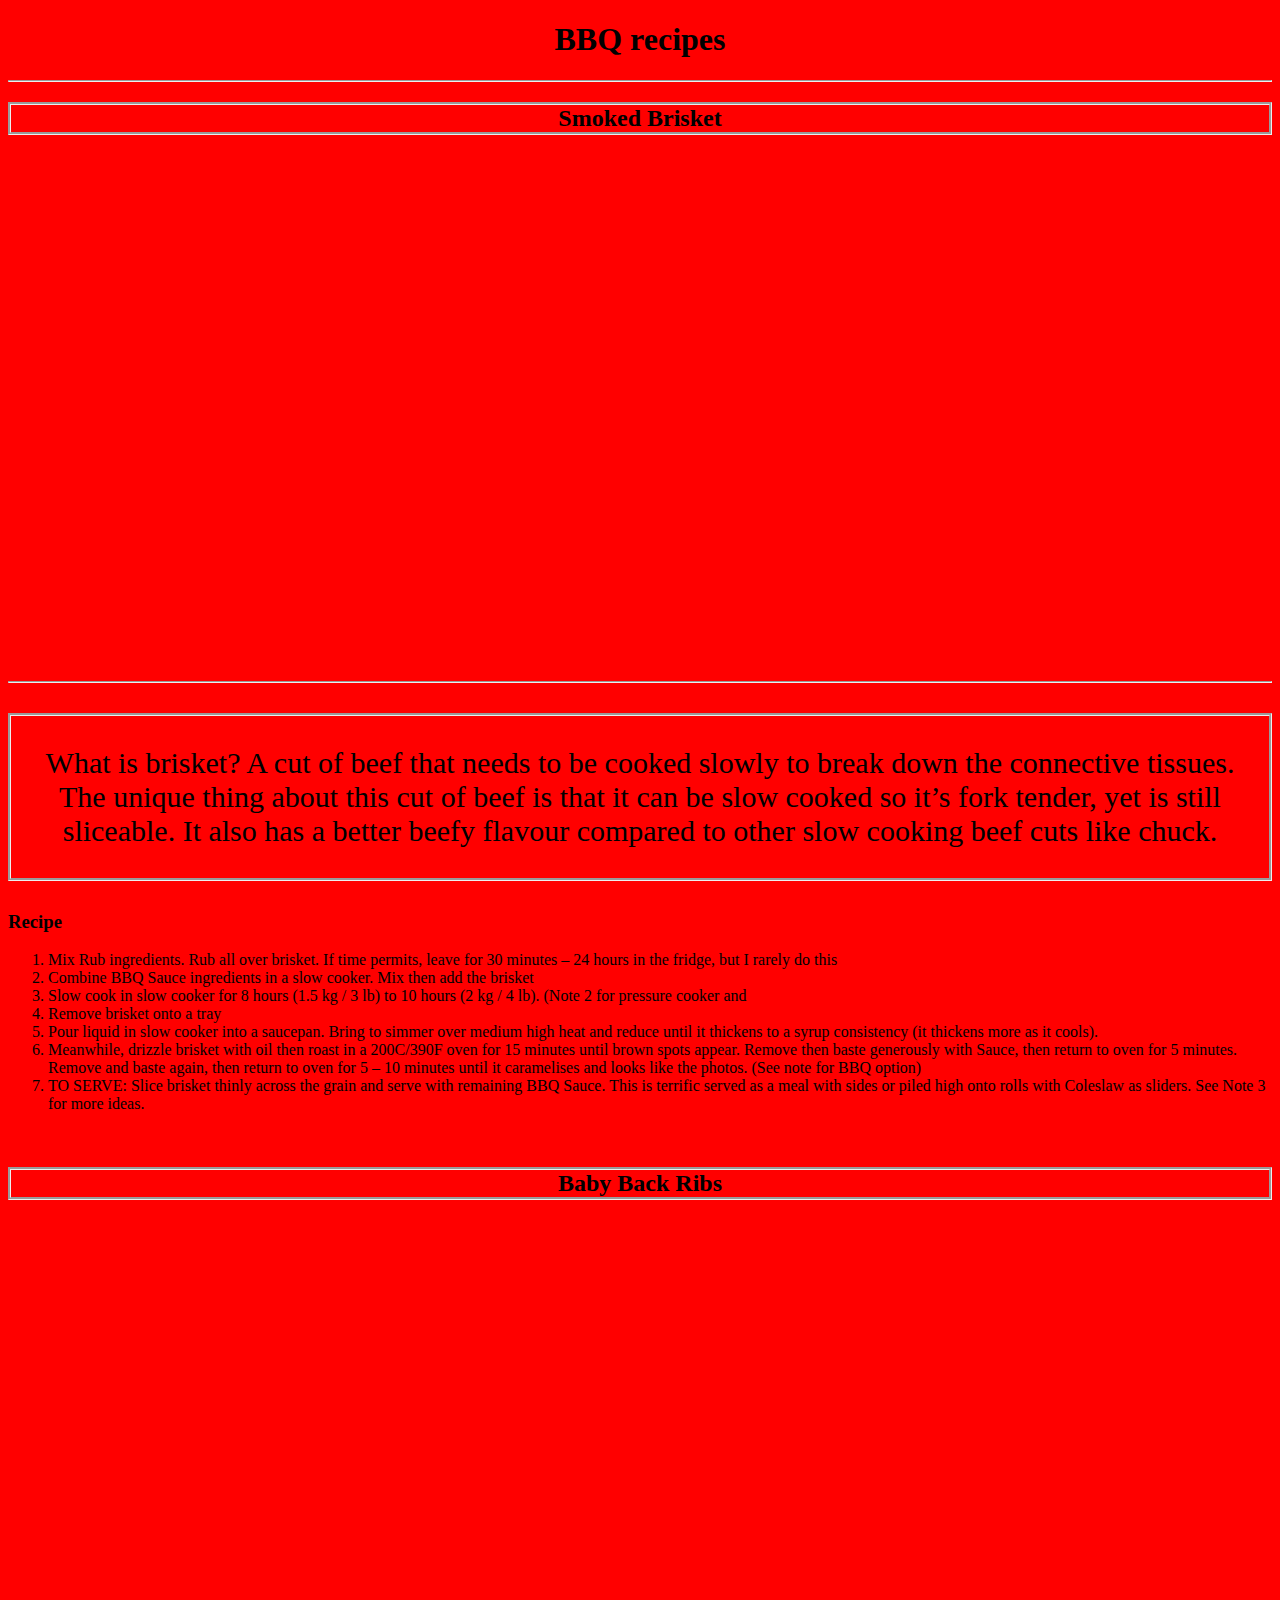
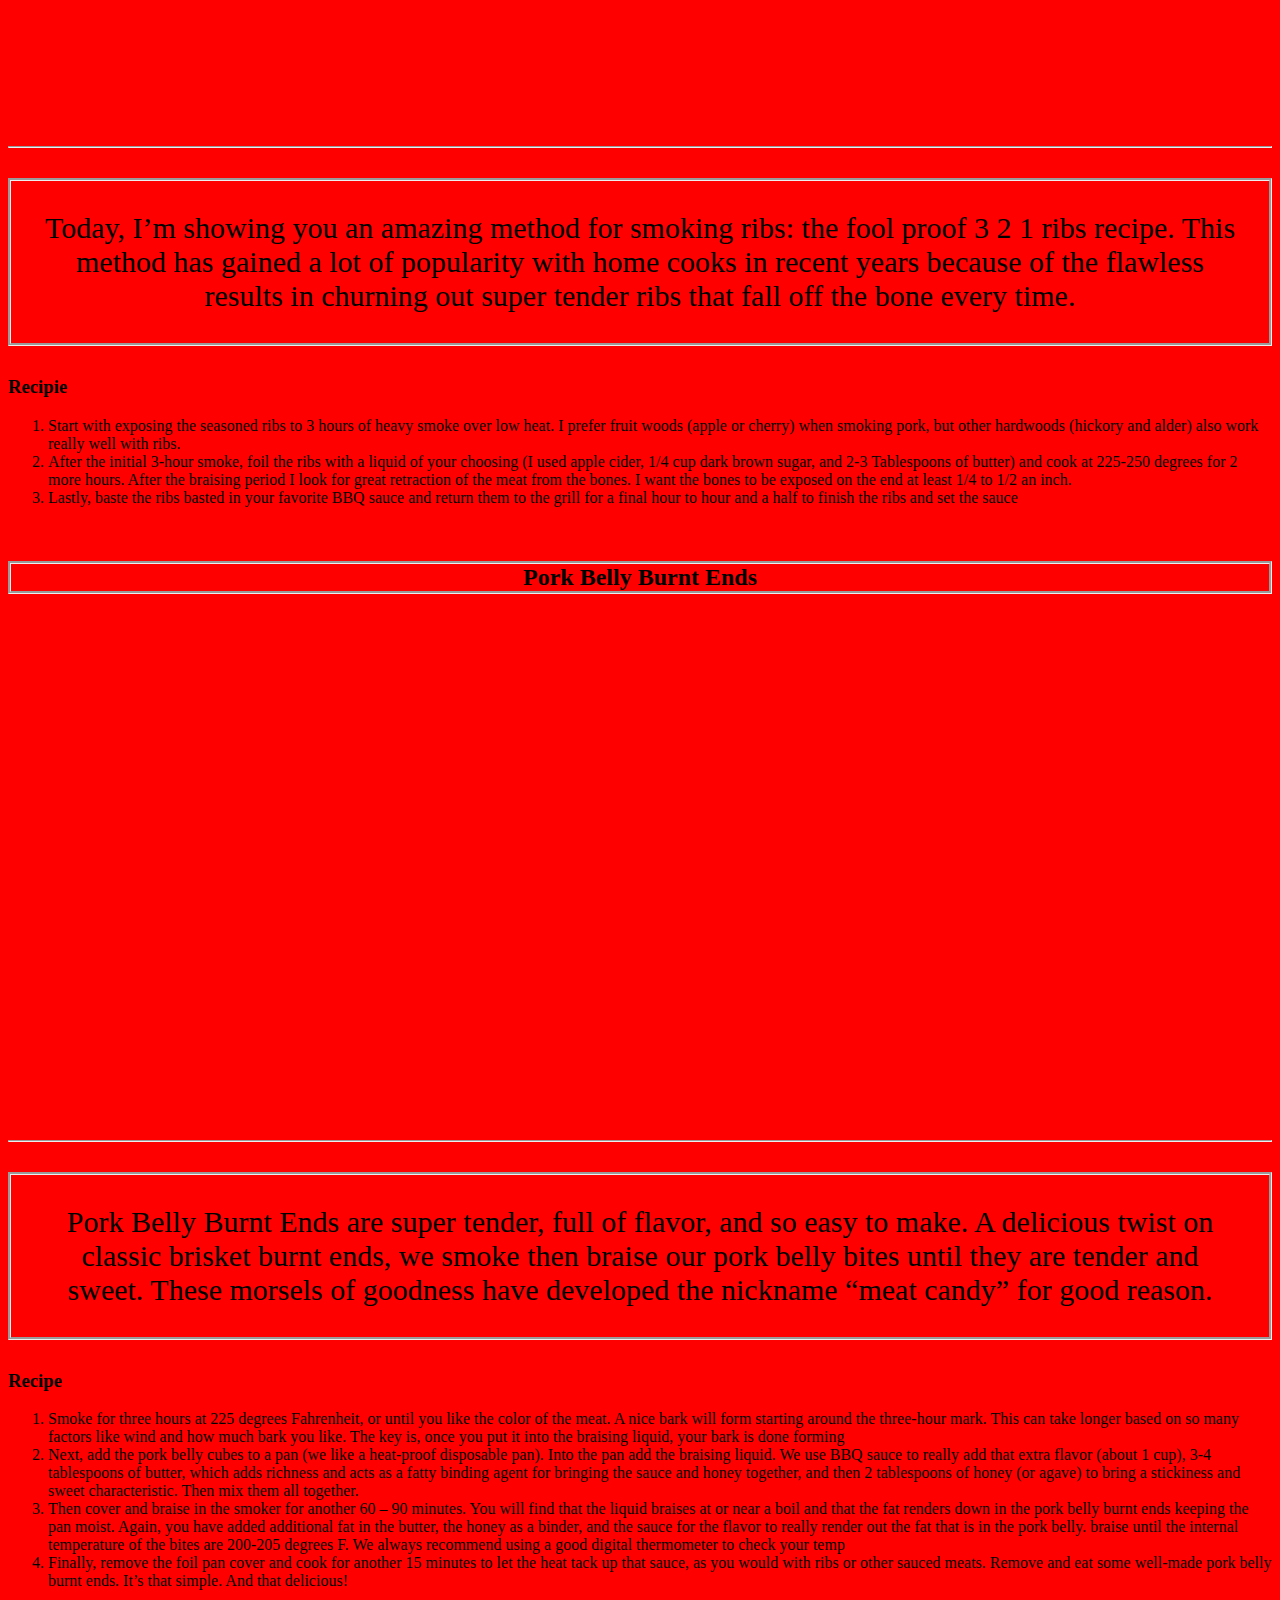
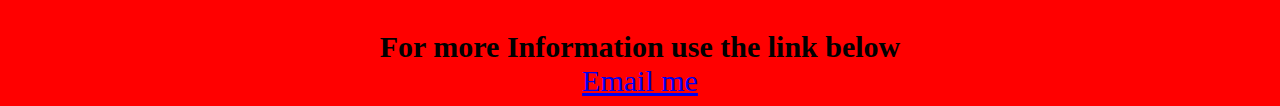
==== foodpage.html @ ad8c464c "html" ====
<!DOCTYPE html>
<html lang="en">
<head>
    <meta charset="UTF-8">
    <meta http-equiv="X-UA-Compatible" content="IE=edge">
    <meta name="viewport" content="width=device-width, initial-scale=1.0">
    <title>Favorite foods</title>
    <link rel="stylesheet" href="foodpage.css">
</head>
<body>
    <h1>BBQ recipes</h1>
    <hr>

    <h2>Smoked Brisket</h2>
    <br>
    <img src="images/Brisket.jpeg" alt="Beef Brisket" width="500" height="500">
    <hr>
    <p>What is brisket? A cut of beef that needs to be cooked slowly to break down the connective tissues. The unique thing about this cut of beef is that it can be slow cooked so it’s fork tender, yet is still sliceable. It also has a better beefy flavour compared to other slow cooking beef cuts like chuck.</p>
    <h3>Recipe</h3>
    <ol>
        <li>Mix Rub ingredients. Rub all over brisket. If time permits, leave for 30 minutes – 24 hours in the fridge, but I rarely do this</li>
        <li>Combine BBQ Sauce ingredients in a slow cooker. Mix then add the brisket</li>
        <li>Slow cook in slow cooker for 8 hours (1.5 kg / 3 lb) to 10 hours (2 kg / 4 lb). (Note 2 for pressure cooker and</li>
        <li>Remove brisket onto a tray</li>
        <li>Pour liquid in slow cooker into a saucepan. Bring to simmer over medium high heat and reduce until it thickens to a syrup consistency (it thickens more as it cools).</li>
        <li>Meanwhile, drizzle brisket with oil then roast in a 200C/390F oven for 15 minutes until brown spots appear. Remove then baste generously with Sauce, then return to oven for 5 minutes. Remove and baste again, then return to oven for 5 – 10 minutes until it caramelises and looks like the photos. (See note for BBQ option)</li>
        <li>TO SERVE: Slice brisket thinly across the grain and serve with remaining BBQ Sauce. This is terrific served as a meal with sides or piled high onto rolls with Coleslaw as sliders. See Note 3 for more ideas.</li>
    </ol>

    <br>

    <h2>Baby Back Ribs</h2>

    <br>
    <img src="images/ribs.jpeg" alt="Baby Back Ribs" width="500" height="500">
    <hr>
    <p>Today, I’m showing you an amazing method for smoking ribs: the fool proof 3 2 1 ribs recipe. This method has gained a lot of popularity with home cooks in recent years because of the flawless results in churning out super tender ribs that fall off the bone every time.</p>
<h3>Recipie</h3>
<ol>
    <li>Start with exposing the seasoned ribs to 3 hours of heavy smoke over low heat. I prefer fruit woods (apple or cherry) when smoking pork, but other hardwoods (hickory and alder) also work really well with ribs.</li>
    <li>After the initial 3-hour smoke, foil the ribs with a liquid of your choosing (I used apple cider, 1/4 cup dark brown sugar, and 2-3 Tablespoons of butter) and cook at 225-250 degrees for 2 more hours. After the braising period I look for great retraction of the meat from the bones. I want the bones to be exposed on the end at least 1/4 to 1/2 an inch.</li>
    <li>Lastly, baste the ribs basted in your favorite BBQ sauce and return them to the grill for a final hour to hour and a half to finish the ribs and set the sauce</li>

</ol>
    <br>

    <h2>Pork Belly Burnt Ends</h2>

    <br>

    <img src="images/pork belly.jpeg" alt="Burnt Ends" width="500" height="500">
    <hr>
    <p>Pork Belly Burnt Ends are super tender, full of flavor, and so easy to make. A delicious twist on classic brisket burnt ends, we smoke then braise our pork belly bites until they are tender and sweet. These morsels of goodness have developed the nickname “meat candy” for good reason.</p>
    <h3>Recipe</h3>
    <ol>
        <li>Smoke for three hours at 225 degrees Fahrenheit, or until you like the color of the meat. A nice bark will form starting around the three-hour mark. This can take longer based on so many factors like wind and how much bark you like. The key is, once you put it into the braising liquid, your bark is done forming</li>
        <li>Next, add the pork belly cubes to a pan (we like a heat-proof disposable pan). Into the pan add the braising liquid. We use BBQ sauce to really add that extra flavor (about 1 cup), 3-4 tablespoons of butter, which adds richness and acts as a fatty binding agent for bringing the sauce and honey together, and then 2 tablespoons of honey (or agave) to bring a stickiness and sweet characteristic. Then mix them all together.</li>
        <li>Then cover and braise in the smoker for another 60 – 90 minutes. You will find that the liquid braises at or near a boil and that the fat renders down in the pork belly burnt ends keeping the pan moist. Again, you have added additional fat in the butter, the honey as a binder, and the sauce for the flavor to really render out the fat that is in the pork belly. braise until the internal temperature of the bites are 200-205 degrees F. We always recommend using a good digital thermometer to check your temp</li>
        <li>Finally, remove the foil pan cover and cook for another 15 minutes to let the heat tack up that sauce, as you would with ribs or other sauced meats. Remove and eat some well-made pork belly burnt ends. It’s that simple. And that delicious!</li>
    </ol>
    
<h4>For more Information use the link below</h4>
<a href="eugene.jackson9@gmail.com">Email me</a>
    
</body>
</html>
---- foodpage.css ----
h1 {
    text-align: center;
}

body {
    background-color: red;
}


h2 {
    text-align:center;
    border-style:groove;
}


img {
    display:block;
    margin-left:auto;
    margin-right:auto;
    border-radius: 50%;

}

ul{
    text-align: center;
    list-style: inside;
    border: 3px;
    border-style: solid;
    font-size: 20px;
}

p {
    text-align:center;
    border: 3px;
    border-style:groove;
    padding: 1em;
    font-size: 30px;

}

a {
    text-align:center;
    display: block;
    font-size: 30px;

}

h4 {
    font-size:30px;
    text-align:center;
    margin-bottom: 0px; 
}
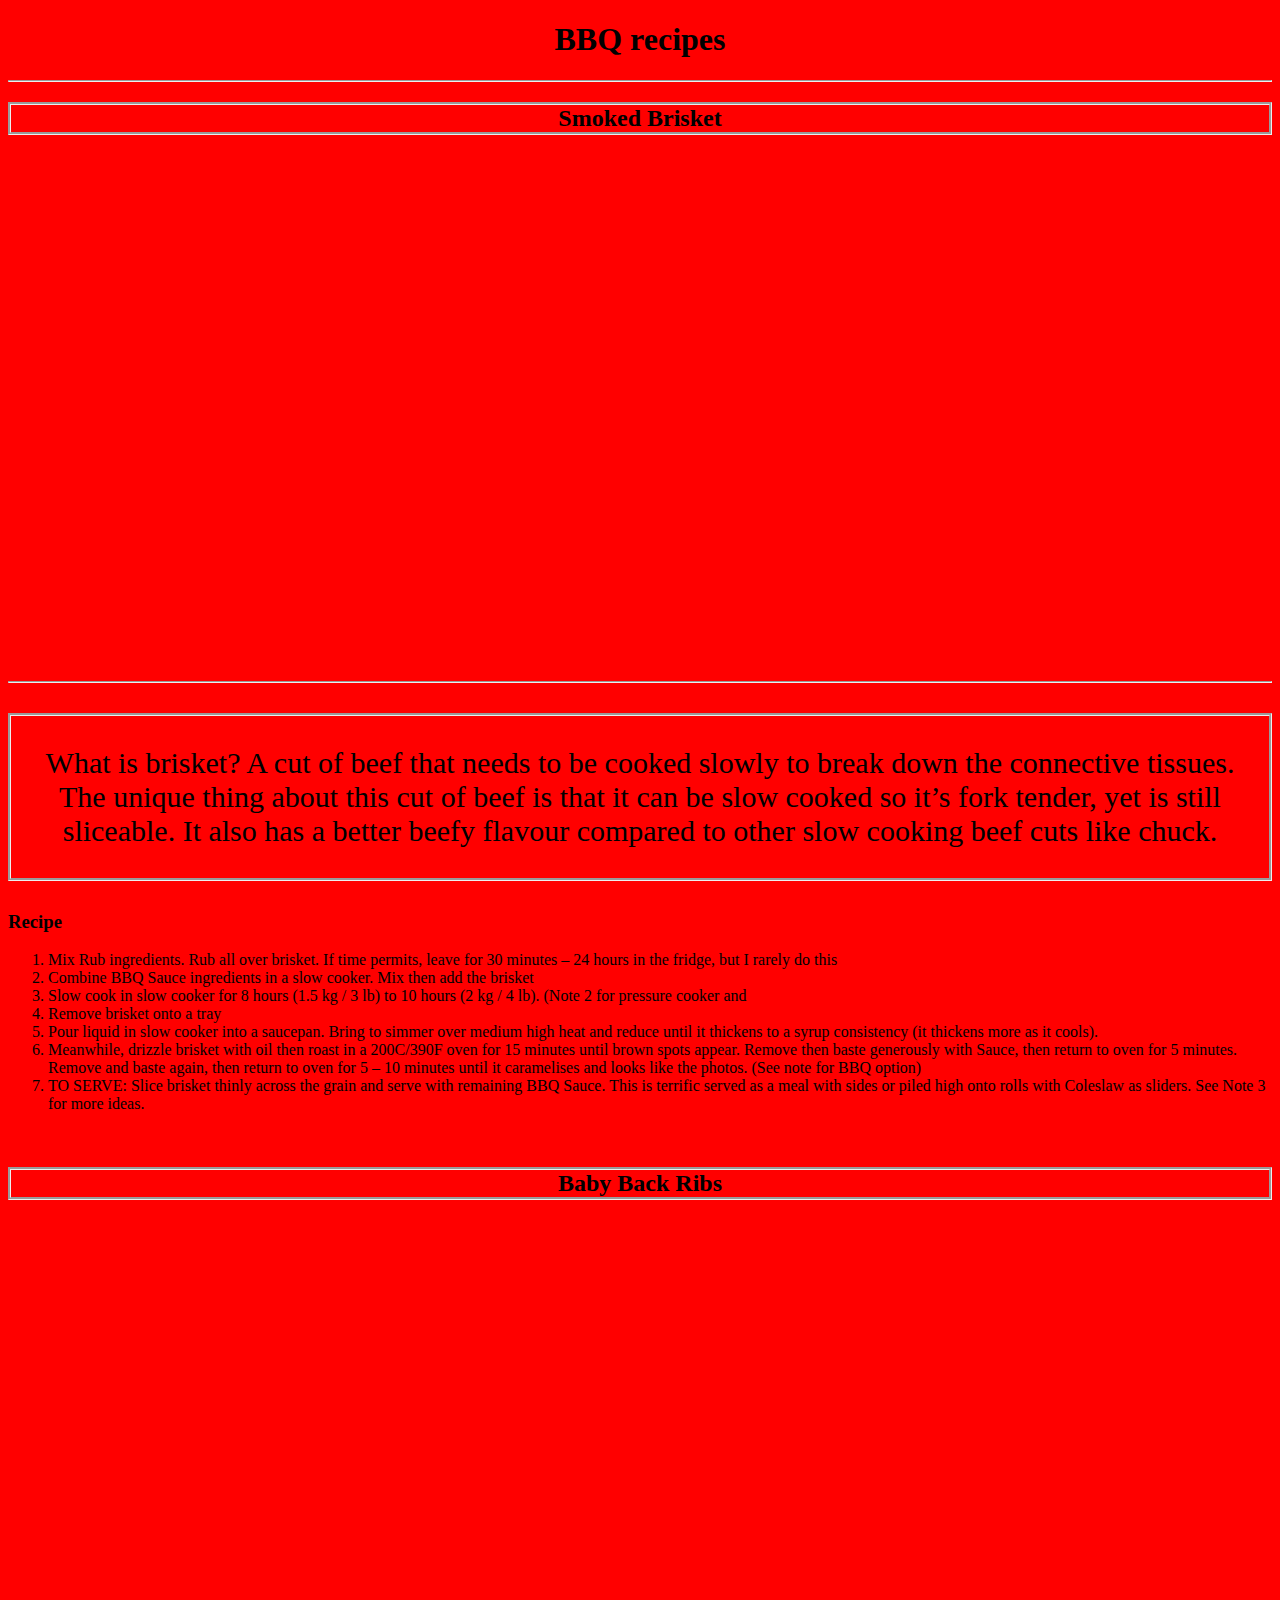
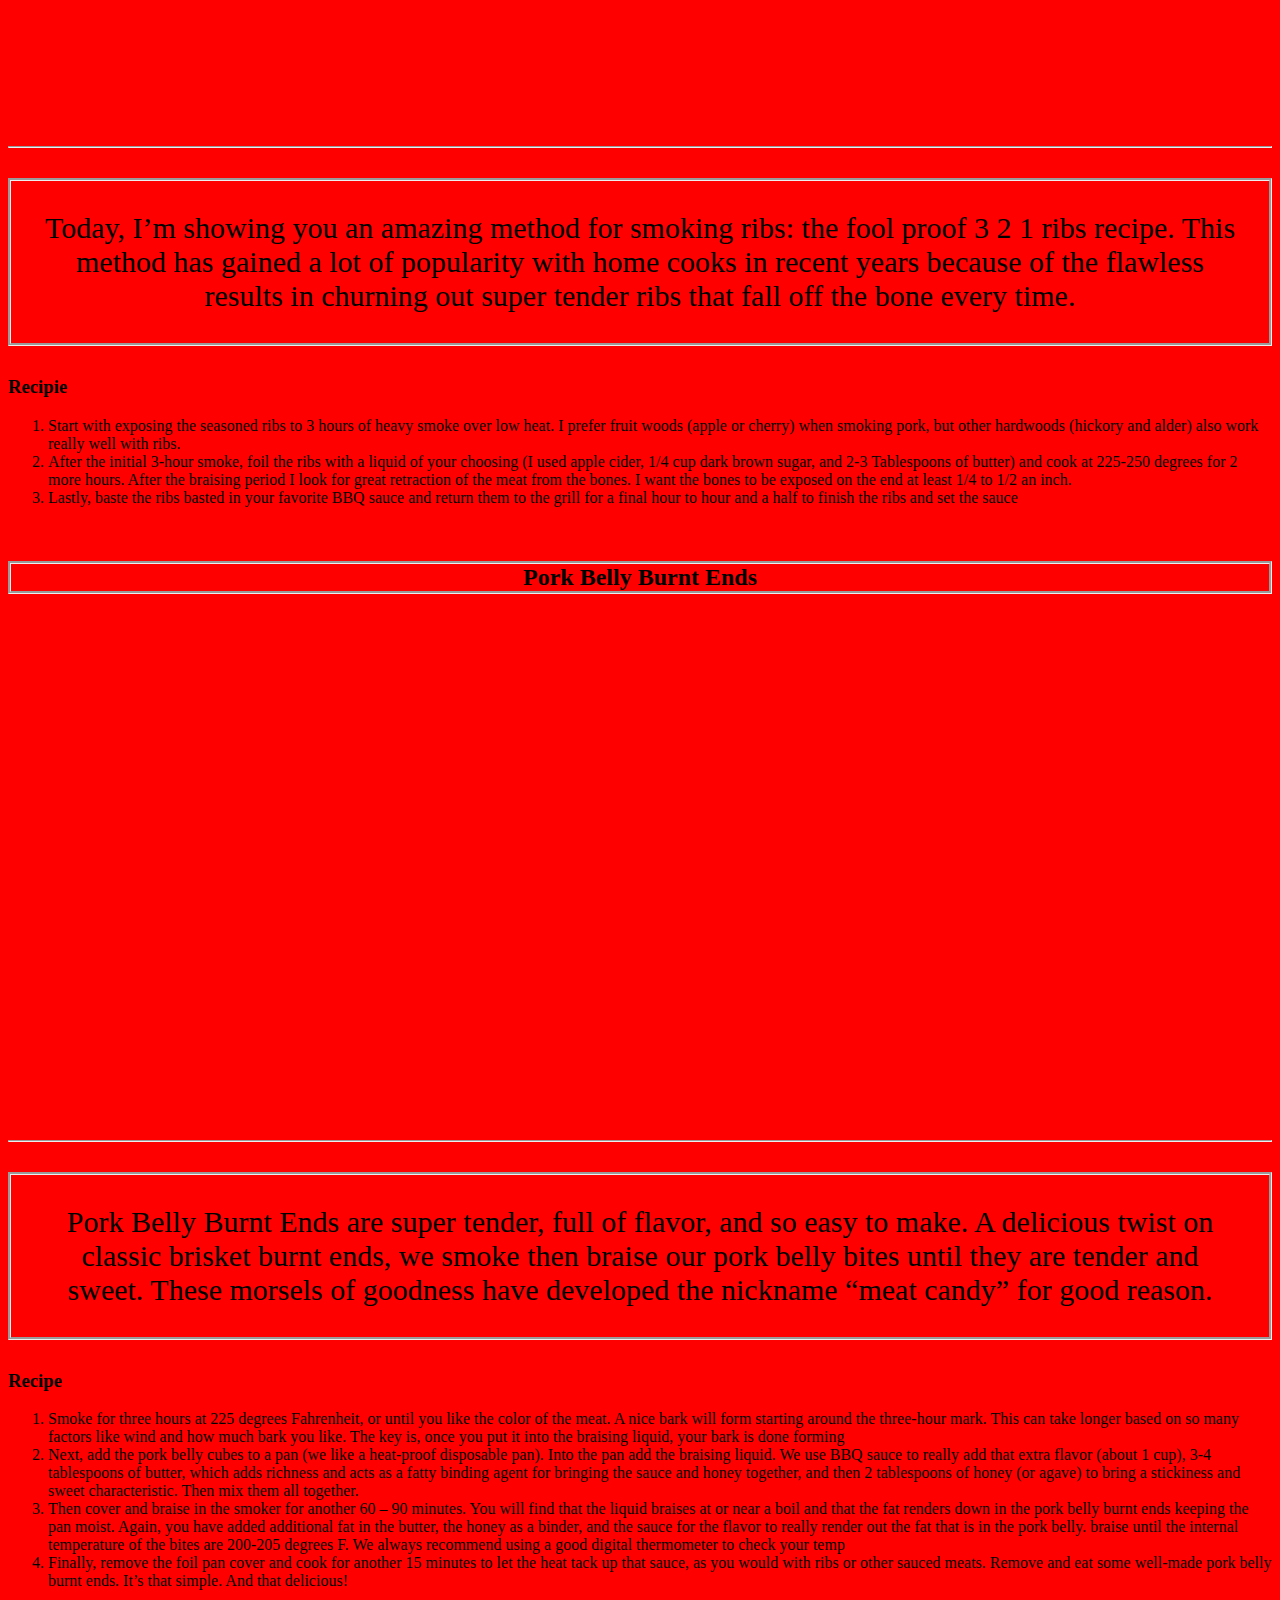
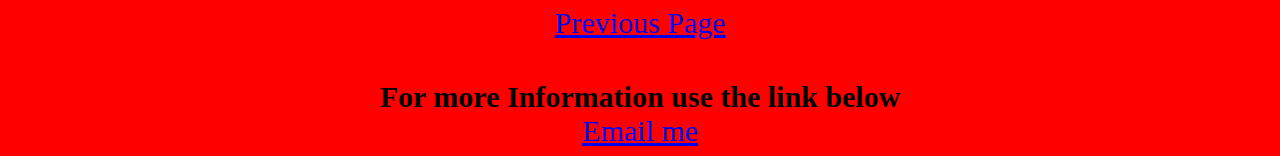
==== commit 04624cae: "fixed" ====
--- a/foodpage.html
+++ b/foodpage.html
@@ -58,7 +58,8 @@
         <li>Then cover and braise in the smoker for another 60 – 90 minutes. You will find that the liquid braises at or near a boil and that the fat renders down in the pork belly burnt ends keeping the pan moist. Again, you have added additional fat in the butter, the honey as a binder, and the sauce for the flavor to really render out the fat that is in the pork belly. braise until the internal temperature of the bites are 200-205 degrees F. We always recommend using a good digital thermometer to check your temp</li>
         <li>Finally, remove the foil pan cover and cook for another 15 minutes to let the heat tack up that sauce, as you would with ribs or other sauced meats. Remove and eat some well-made pork belly burnt ends. It’s that simple. And that delicious!</li>
     </ol>
-    
+       
+<a href="index.html">Previous Page</a>
 <h4>For more Information use the link below</h4>
 <a href="eugene.jackson9@gmail.com">Email me</a>
     
